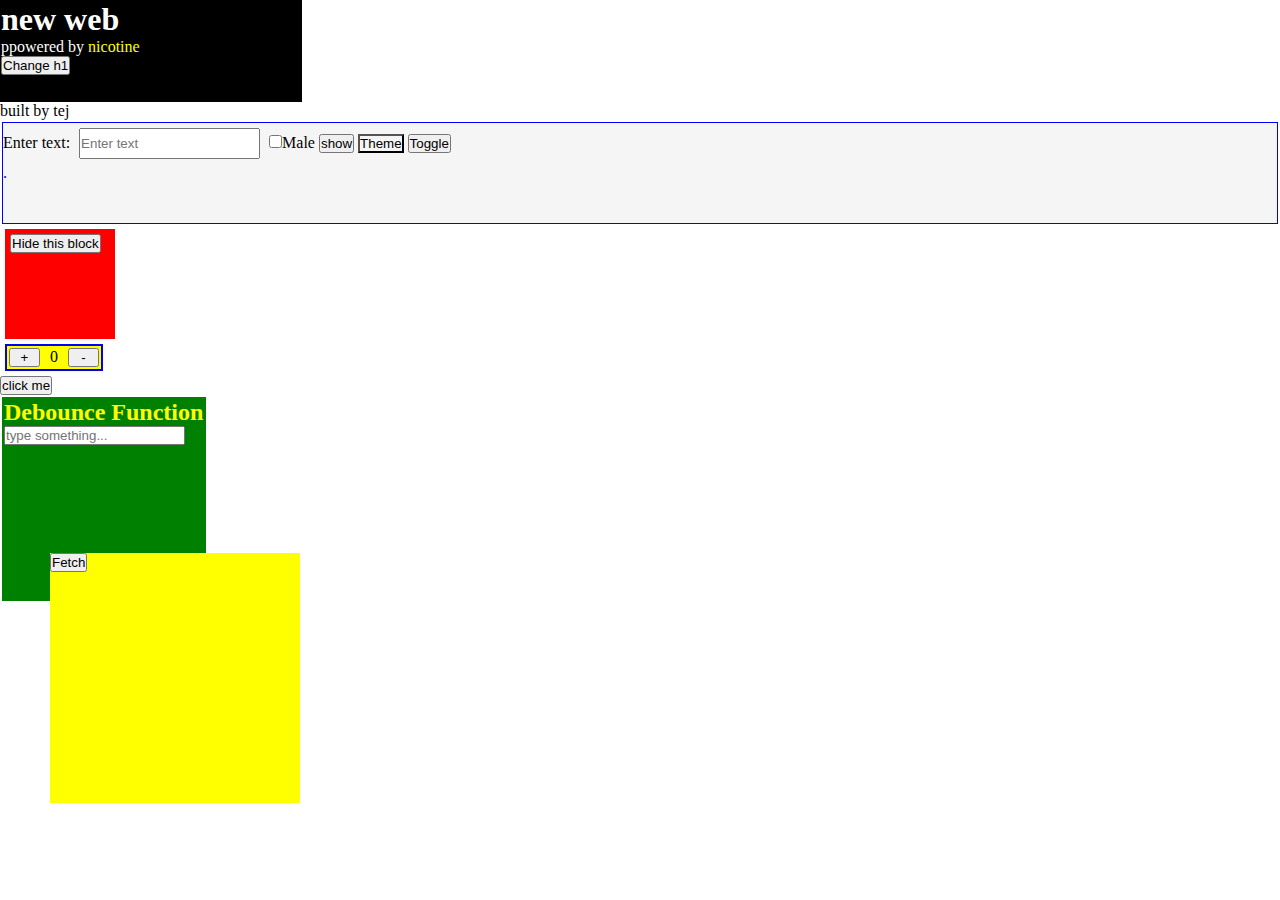
==== newp/index.html @ 65bfcf62 "Add files via upload" ====
<!DOCTYPE html>
<html lang="en">
<head>
    <meta charset="UTF-8">
    <meta name="viewport" content="width=device-width, initial-scale=1.0">
    <title>Document</title>
    <link rel="stylesheet" href="styles.css">
</head>
<body>
    <div id = "divone">
        <h1>new web</h1>
        <p>ppowered by <span style="color:yellow">nicotine</span></p>
        <button id = "btnh1">Change h1</button>
    </div>
    <p id = "paraone">built by tej</p>
     
    <div id = "txtcont" class="light-mode">
        <label for="txt" id = "txtcontlab">Enter text:
        <input id = "txtbox" type="text" name="txt" title="Enter text here" placeholder="Enter text">
        <input type ="checkbox">Male
    </label>
    <button id="txtbtn">show</button>
    <button id = "theme" class="light-mode">Theme</button>
    <button id = "toggle">Toggle</button>
    <p id ="txtp">.</p>
    </div>

    <div id="redblock">
        <button id ="hide">Hide this block</button>
    </div>

    <div id="counter">
        <button id="plus">  +  </button>
        <div id="countertxt">0</div>
        <button id="minus">  -  </button>
    </div>

    <button id ="as">click me</button>

    <div id="deb-container">
        <h2>Debounce Function</h2>
        <label for = "txtdeb">
            <input name="txtdeb" id="search" type="text" placeholder="type something...">
        </label>
        <p id="output"></p>
    </div>

    <div id="fetch-api">
        <button id="fetch-btn">Fetch</button>
        <div id="fetch-box"></div>
    </div>


    
    <script src = "script.js"></script>
</body>
</html>
---- newp/styles.css ----
*{
   margin: 0;
   padding: 0; 
}
#divone{
    width: 300px;
    height: 100px;
    border: 1px solid black;
    background-color: black;
    color: white;
    cursor: pointer;

}
h1{
    
    color: white;
}
#txtcont{
    width: auto;
    height: 100px;
    border: 1px solid blue;
    margin: 2px;
}
#txtbox{
    margin: 5px;

    height: 2em;
}
.dark-mode{
    background-color: black;
    color: white;
}
.light-mode{
    background-color: whitesmoke;
    color: black;

}
#redblock{
    width: 100px;
    height: 100px;
    background-color: red;
    padding: 5px;
    margin: 5px;
}
#counter{
    display: flex;
    gap: 10px;
    margin: 5px;
    border: 2px solid blue;
    background-color: yellow;
    width: 90px;
    padding: 2px;
}
#plus , #minus {
    width: 2rem;
}
#deb-container{
    width: 200px;
    height: 200px;
    background-color: green;
    color: yellow;
    margin: 2px;
    padding: 2px;
}

#fetch-api{
    width: 250px;
    height: 250px;
    background-color: yellow;
    color: black;
    position: relative;
    bottom: 50px; 
    left: 50px;

}
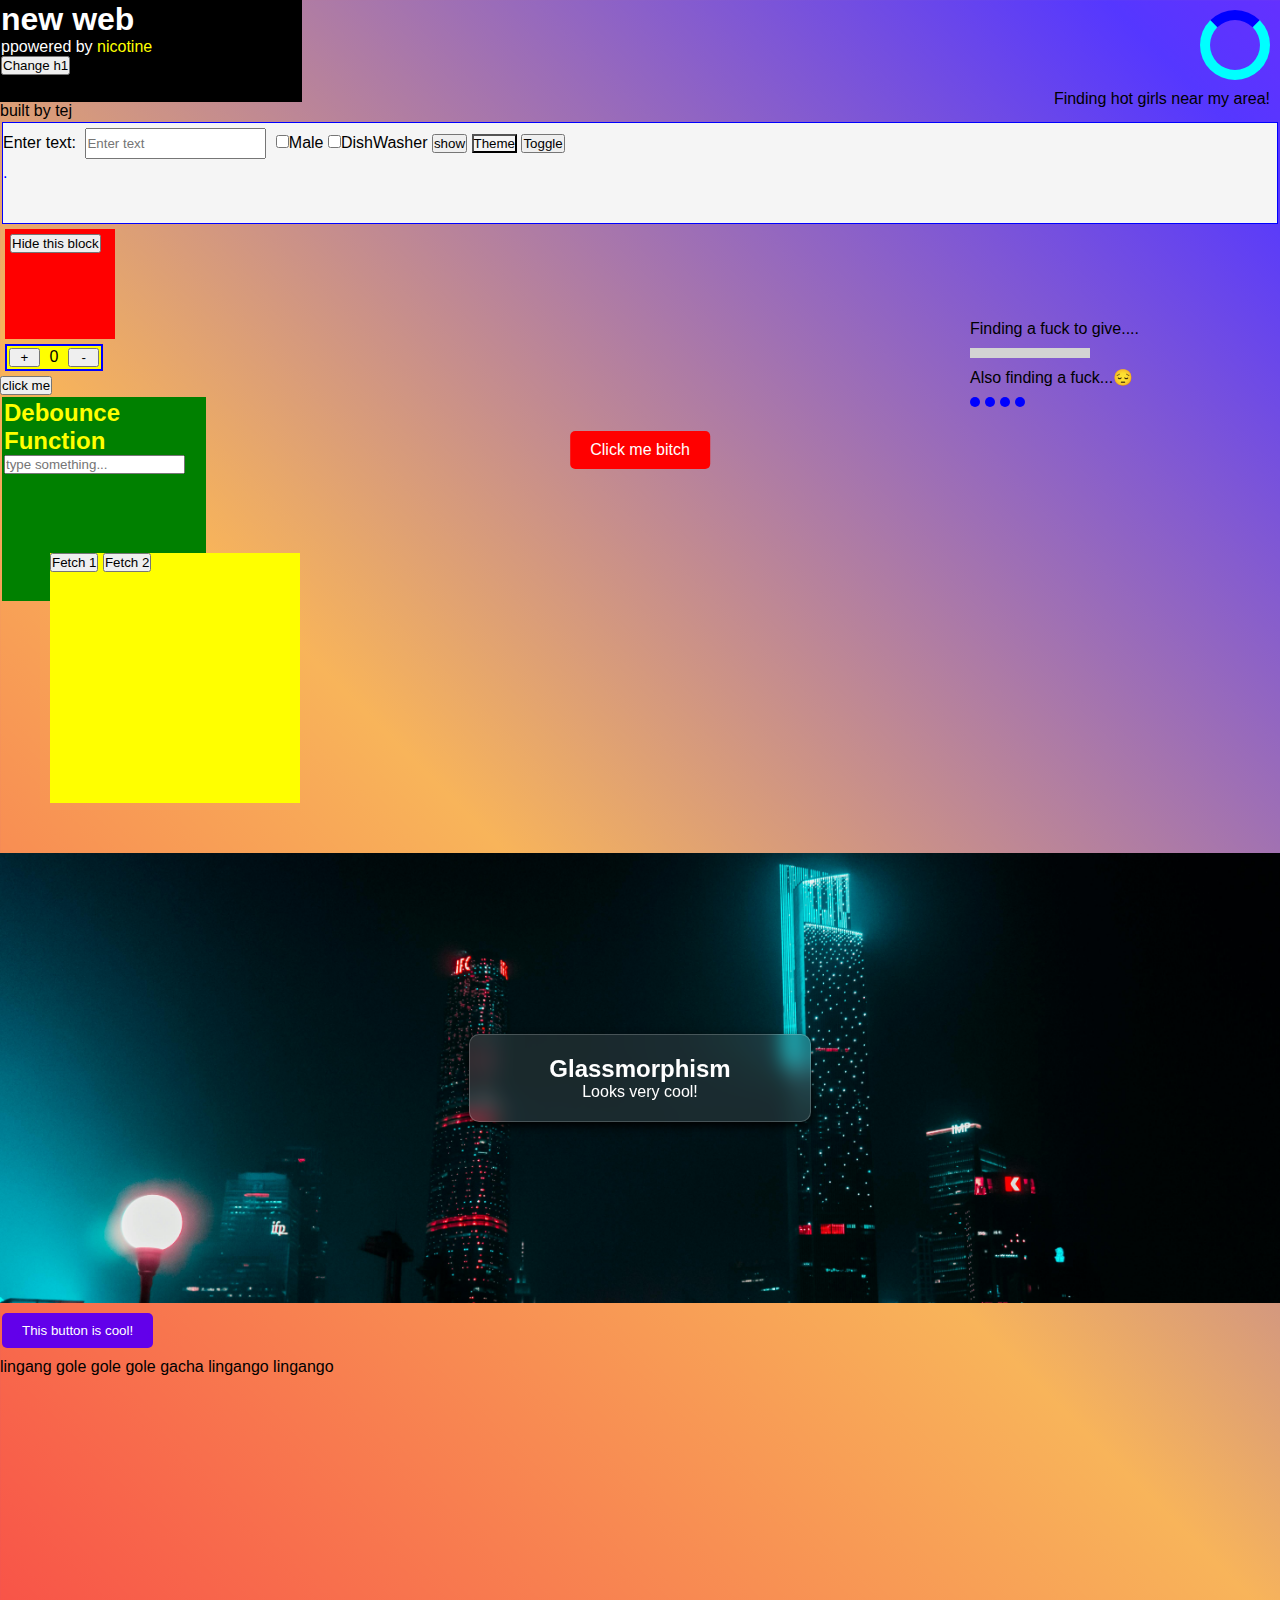
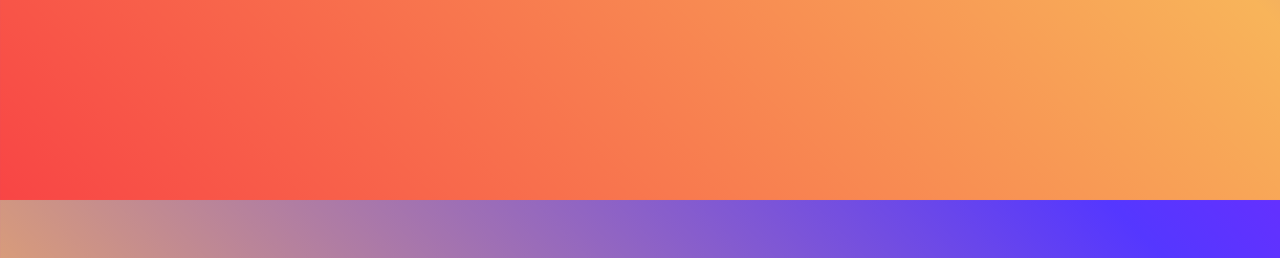
==== commit 5d696e7e: "March 13th commit" ====
--- a/newp/index.html
+++ b/newp/index.html
@@ -6,18 +6,22 @@
     <title>Document</title>
     <link rel="stylesheet" href="styles.css">
 </head>
-<body>
+<body class="animated-bg">
+    <div id="scroll-bar"></div>
     <div id = "divone">
         <h1>new web</h1>
         <p>ppowered by <span style="color:yellow">nicotine</span></p>
         <button id = "btnh1">Change h1</button>
+        <button id="runaway-btn">Click me bitch</button>
     </div>
     <p id = "paraone">built by tej</p>
+    <p id="hot-girls">Finding hot girls near my area!</p>
      
     <div id = "txtcont" class="light-mode">
         <label for="txt" id = "txtcontlab">Enter text:
         <input id = "txtbox" type="text" name="txt" title="Enter text here" placeholder="Enter text">
         <input type ="checkbox">Male
+        <input type ="checkbox">DishWasher
     </label>
     <button id="txtbtn">show</button>
     <button id = "theme" class="light-mode">Theme</button>
@@ -46,11 +50,39 @@
     </div>
 
     <div id="fetch-api">
-        <button id="fetch-btn">Fetch</button>
+        <button id="fetch-btn">Fetch 1</button>
+        <button id="fetch-btn2">Fetch 2</button>
         <div id="fetch-box"></div>
     </div>
+    <div id="loader"></div>
+    <div id="progress-bar">
+        <p>Finding a fuck to give....</p>
+        <div id="bar"></div>
+        <p style="margin-top: 10px;">Also finding a fuck...😔</p>
+        <div id="dot-loader">
+            <span></span>
+            <span></span>
+            <span></span>
+            <span></span>
+        </div>
+    </div>
+    <div id="glassmorphism">
+        <div class="glass card ">
+            <h2>Glassmorphism</h2>
+            <p>Looks very cool!</p>
+        </div>
+    </div>
+    <button id="cool-btn">This button is cool!</button>
+
+    
 
 
+
+
+
+
+    <br>
+    <p style="height: 500px;">lingang gole gole gole gacha lingango lingango</p>
     
     <script src = "script.js"></script>
 </body>
--- a/newp/styles.css
+++ b/newp/styles.css
@@ -1,6 +1,10 @@
 *{
    margin: 0;
    padding: 0; 
+   font-family:Arial, Helvetica, sans-serif
+}
+html{
+    scroll-behavior: smooth;
 }
 #divone{
     width: 300px;
@@ -14,7 +18,108 @@
 h1{
     
     color: white;
-}
+    transition: color 500ms ease-in-out;
+}
+h1:hover {
+    color: yellow;
+   
+}
+h1:hover::after{
+    content: 'new web';
+    font-size: 20px;
+    color: grey;
+    transition: color 0.5s ease-in-out;
+}
+#loader{
+    border: 10px solid cyan;
+    border-top: 10px solid blue;
+    width: 50px;
+    height: 50px;
+    border-radius: 50%;
+    animation: spin 1s linear infinite;
+    position: absolute;
+    right: 10px;
+    top: 10px;
+}
+#hot-girls{
+    position: absolute;
+    right: 10px;
+    top: 90px;
+}
+@keyframes spin{
+    0%{
+        transform: rotate(0deg);
+    }
+    100%{
+        transform: rotate(360deg);
+    }
+}
+#progress-bar{
+    
+    width: 300px;
+    position: absolute;
+    top: 320px;
+    right: 10px;
+    
+    
+    
+}
+#bar{
+    margin-top: 10px;
+    width: 120px;
+    height: 10px;
+    background-color: lightgray;
+    overflow: hidden;
+    position: relative;
+}
+#bar::after{
+    content:"";
+    width: 30px;
+    height: 10px;
+    position: absolute;
+    left:-30px;
+    background-color: rgb(0, 64, 255);
+    animation: loading 2s infinite ease-out;
+}
+@keyframes loading{
+    0%{
+        left: -30px;
+    }
+    100%{
+        left:100%;
+    }
+}
+
+#dot-loader{
+    
+    display: flex;
+    gap: 5px;
+    position: relative;
+    top: 10px;
+}
+#dot-loader span {
+    width: 10px;
+    height: 10px;
+    border-radius: 50%;
+    background-color: blue;
+    animation: blink 1.3s infinite ease-in-out;
+}
+#dot-loader span:nth-child(1) {animation-delay: 0s}
+#dot-loader span:nth-child(2) {animation-delay: 0.2s}
+#dot-loader span:nth-child(3) {animation-delay: 0.4s}
+#dot-loader span:nth-child(4) {animation-delay: 0.6s}
+
+@keyframes blink{
+    0%,100% {
+        opacity: 0.2;
+        transform:translateY(0px);
+    }
+    50%{
+        opacity: 1;
+        transform: translateY(-5px);
+    }
+}
+
 #txtcont{
     width: auto;
     height: 100px;
@@ -41,6 +146,21 @@
     background-color: red;
     padding: 5px;
     margin: 5px;
+    animation: colorchange 700ms infinite linear;
+    transition: all 500ms ease-in;
+    
+}
+#redblock:hover{
+    width: 200px;
+    height: 200px;
+}
+@keyframes colorchange {
+    from{
+        background-color: red;
+    }
+    to{
+        background-color: blue;
+    }
 }
 #counter{
     display: flex;
@@ -72,4 +192,107 @@
     bottom: 50px; 
     left: 50px;
 
+}
+#runaway-btn{
+    position: absolute;
+    left: 50%;
+    top: 50%;
+    transform: translate(-50%,-50%);
+    padding: 10px 20px;
+    font-size: 16px;
+    background-color: red;
+    color: white;
+    border: none;
+    border-radius: 5px;
+    cursor: pointer;
+    transition: left 0.2s , top 0.2s;
+    z-index: 1;
+    
+}
+#scroll-bar{
+    position: fixed;
+    top: 0;
+    left: 0;
+    width: 0%;
+    height: 5px;
+    background: linear-gradient(to right, #ff0000,#ff8800);
+    z-index: 1000;
+    transition: width 0.1s ease-in-out;
+}
+
+#glassmorphism{
+    display: flex;
+    justify-content: center;
+    align-items: center;
+    height: 50vh;
+    background: url(pexels-iriser-1366957.jpg) no-repeat center/cover;
+    
+}
+.glass{
+    background: rgba(255,255,255,0.1);
+    backdrop-filter: blur(10px);
+    -webkit-backdrop-filter: blur(10px);
+    border-radius: 10px;
+    padding: 20px;
+    width: 300px;
+    text-align: center;
+    box-shadow: 0 4px 10px rgba(0,0,0,1);
+    color: white;
+    border: 1px solid rgba(255,255,255,0.2);
+
+}
+.card {
+    transition: all 0.3s ease-in-out;
+}
+.card:hover{
+    transform: scale(1.05);
+    box-shadow: 0px 4px 10px rgba(0,0,0,0.2);
+}
+
+.animated-bg{
+    width: 100vw;
+    height: 100vh;
+    background: linear-gradient(45deg,#f84545,#f8b45a,#5537ff,#d001ff);
+    background-size: 200% 200%;
+    animation: gradientBG 5s infinite ease-in-out;
+}
+@keyframes gradientBG {
+    0%{
+        background-position: 0% 50%;
+    }
+    50%{
+        background-position: 100% 50%;
+    }
+    100%{
+        background-position: 0% 50%;
+    }
+}
+#cool-btn{
+    margin: 10px 2px;
+    position: relative;
+    overflow: hidden;
+    padding: 10px 20px;
+    background: #6200ea;
+    color: white;
+    border: none;
+    cursor: pointer;
+    border-radius: 5px;
+}
+
+#cool-btn::after{
+    content:'';
+    position: absolute;
+    width: 100px;
+    height: 100px;
+    background: rgba(255,255,255,0.5);
+    border-radius: 50%;
+    transform: scale(0);
+    animation: ripple 0.6s linear;
+}
+
+@keyframes ripple{
+    to{
+        transform:scale(4);
+        opacity: 0;
+    }
 }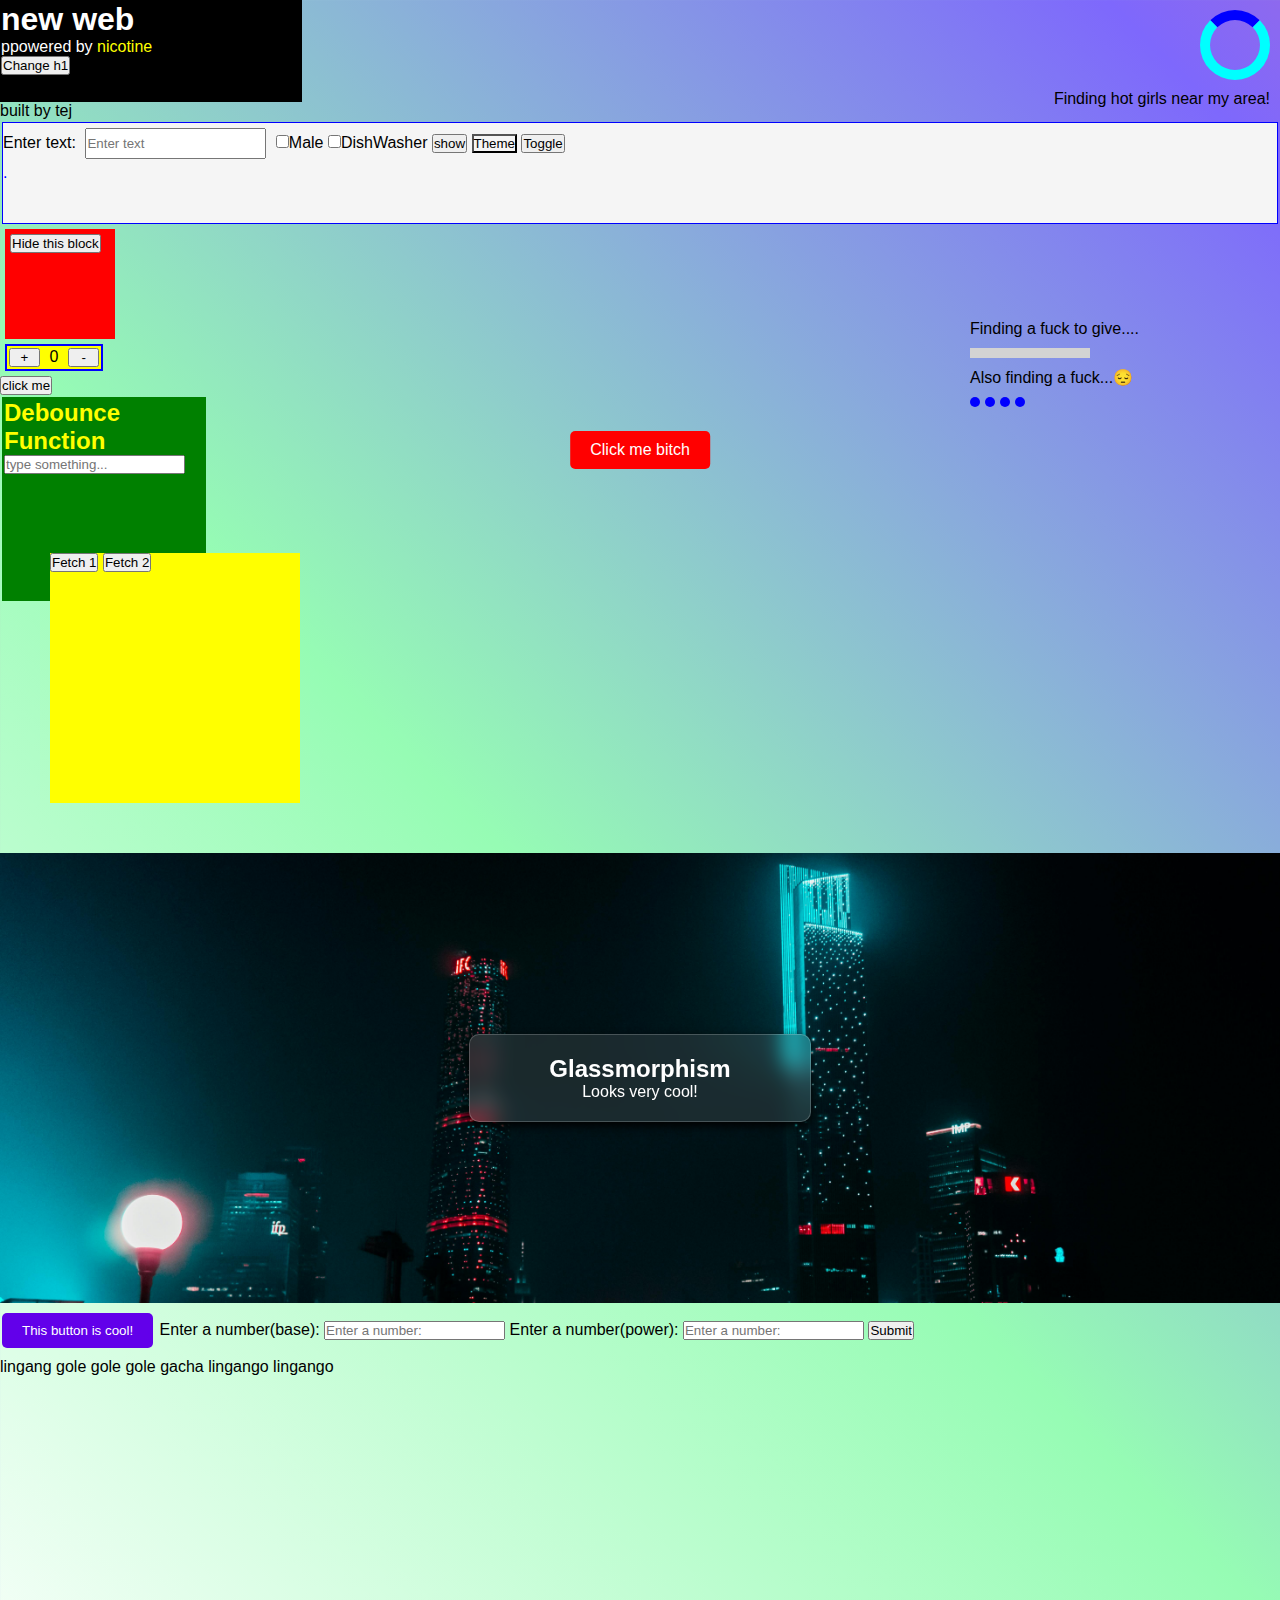
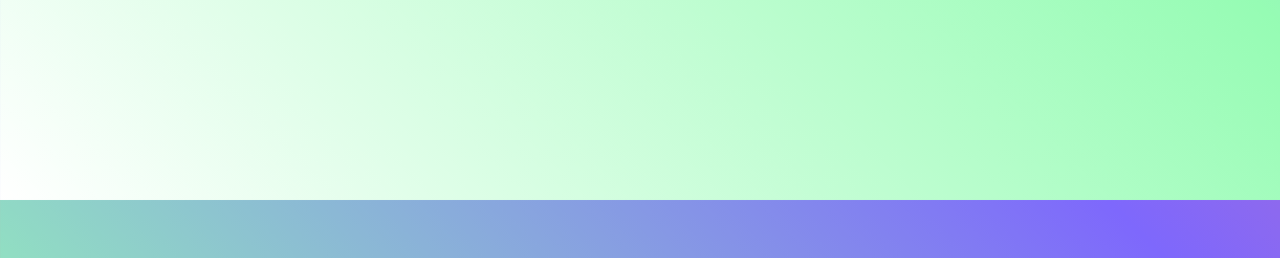
==== commit ca6ae545: "abandoning project , too much clutter" ====
--- a/newp/index.html
+++ b/newp/index.html
@@ -72,9 +72,119 @@
             <p>Looks very cool!</p>
         </div>
     </div>
-    <button id="cool-btn">This button is cool!</button>
+    <button class="ripple-btn">This button is cool!</button>
+    <!--git commit test, march 14-->
+    <!--Popular UI Animation Effects
+Hover Animations
 
-    
+Create interactive elements that respond to user hover
+
+.
+
+javascript
+element.addEventListener('mouseenter', () => {
+  anime({
+    targets: element,
+    scale: 1.1,
+    duration: 300,
+    easing: 'easeOutQuad'
+  });
+});
+
+element.addEventListener('mouseleave', () => {
+  anime({
+    targets: element,
+    scale: 1,
+    duration: 300,
+    easing: 'easeOutQuad'
+  });
+});
+
+Scroll-Triggered Animations
+
+Reveal elements as users scroll down the page
+
+.
+
+javascript
+// Using ScrollReveal library
+ScrollReveal().reveal('.element', {
+  delay: 200,
+  distance: '50px',
+  origin: 'bottom',
+  duration: 800
+});
+
+Kinetic Typography
+
+Animate text to create dynamic, engaging content
+
+.
+
+javascript
+// Using Typed.js for typing animation
+new Typed('#element', {
+  strings: ['First sentence.', 'Second sentence.'],
+  typeSpeed: 50,
+  backSpeed: 30,
+  loop: true
+});
+
+Best Practices for Professional JavaScript Development
+Code Organization
+
+Keep your code modular with ES6 modules and avoid global variables to reduce conflicts
+
+.
+
+javascript
+// Export functionality from a module
+export function animateElement(element) {
+  // Animation code
+}
+
+// Import in another file
+import { animateElement } from './animations.js';
+
+Performance Optimization
+
+Minify and bundle your code, optimize network requests, and choose efficient data structures
+
+.
+
+javascript
+// Use requestAnimationFrame for smooth animations
+function animate() {
+  // Update animation
+  requestAnimationFrame(animate);
+}
+requestAnimationFrame(animate);
+
+Error Handling
+
+Implement proper error handling to make your applications more robust
+
+.
+
+javascript
+try {
+  // Code that might throw an error
+} catch (error) {
+  console.error('An error occurred:', error);
+  // Handle the error gracefully
+}
+
+By mastering these modern JavaScript features, animation techniques, and best practices, you'll be well on your way to becoming a professional-level JavaScript developer capable of creating engaging, interactive, and high-performance web experiences.-->
+
+  <label for = "factor-js">Enter a number(base):
+    <input name="factor-js" id ="factor" type="text" placeholder="Enter a number:" title="Enter a number:">
+  </label>  
+  <label for = "multplier-js">Enter a number(power):
+    <input name="multplier-js" id ="multplier" type="text" placeholder="Enter a number:" title="Enter a number:">
+  </label>
+  <label for = "result-js">
+    <input name = "result-js" id = "result" type="submit">
+  </label>
 
 
 
--- a/newp/styles.css
+++ b/newp/styles.css
@@ -252,7 +252,7 @@
 .animated-bg{
     width: 100vw;
     height: 100vh;
-    background: linear-gradient(45deg,#f84545,#f8b45a,#5537ff,#d001ff);
+    background: linear-gradient(45deg,#ffffff,#96fcb4,#7e68fc,#ff7189);
     background-size: 200% 200%;
     animation: gradientBG 5s infinite ease-in-out;
 }
@@ -267,7 +267,7 @@
         background-position: 0% 50%;
     }
 }
-#cool-btn{
+.ripple-btn{
     margin: 10px 2px;
     position: relative;
     overflow: hidden;
@@ -279,8 +279,9 @@
     border-radius: 5px;
 }
 
-#cool-btn::after{
-    content:'';
+
+
+.ripple{
     position: absolute;
     width: 100px;
     height: 100px;
